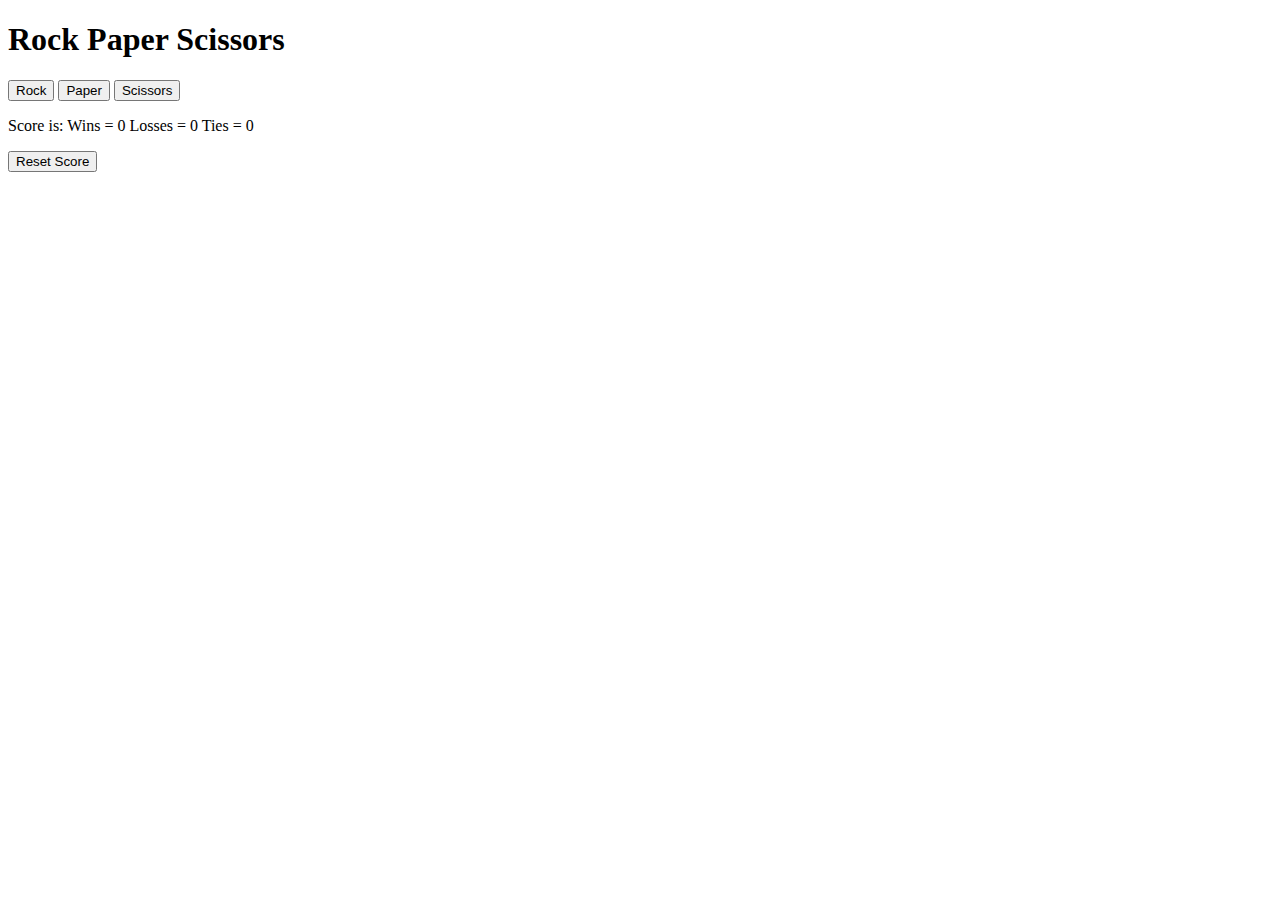
==== rock-paper-scissors/index.html @ 5ac0253e "variables and paragraphs" ====
<!DOCTYPE html>
<html lang="en">

<head>
    <meta charset="UTF-8">
    <meta name="viewport" content="width=device-width, initial-scale=1.0">
    <title>Document</title>
</head>

<body>
    <h1>Rock Paper Scissors</h1>
    <button onclick="
        userPlay = rock;
        mainGame(userPlay);
        ">Rock</button>

    <button onclick="
        userPlay = paper;
        mainGame(userPlay);
        ">Paper</button>

    <button onclick="
        userPlay = scissors;
        mainGame(userPlay);
    ">Scissors</button>

    <p class="winner-paragraph"></p>
    <p class="moves"></p>
    <p class="score-paragraph"></p>

    <button onclick="
        resetScore()
    ">Reset Score</button>

    <script src=" index.js"></script>
</body>

</html>
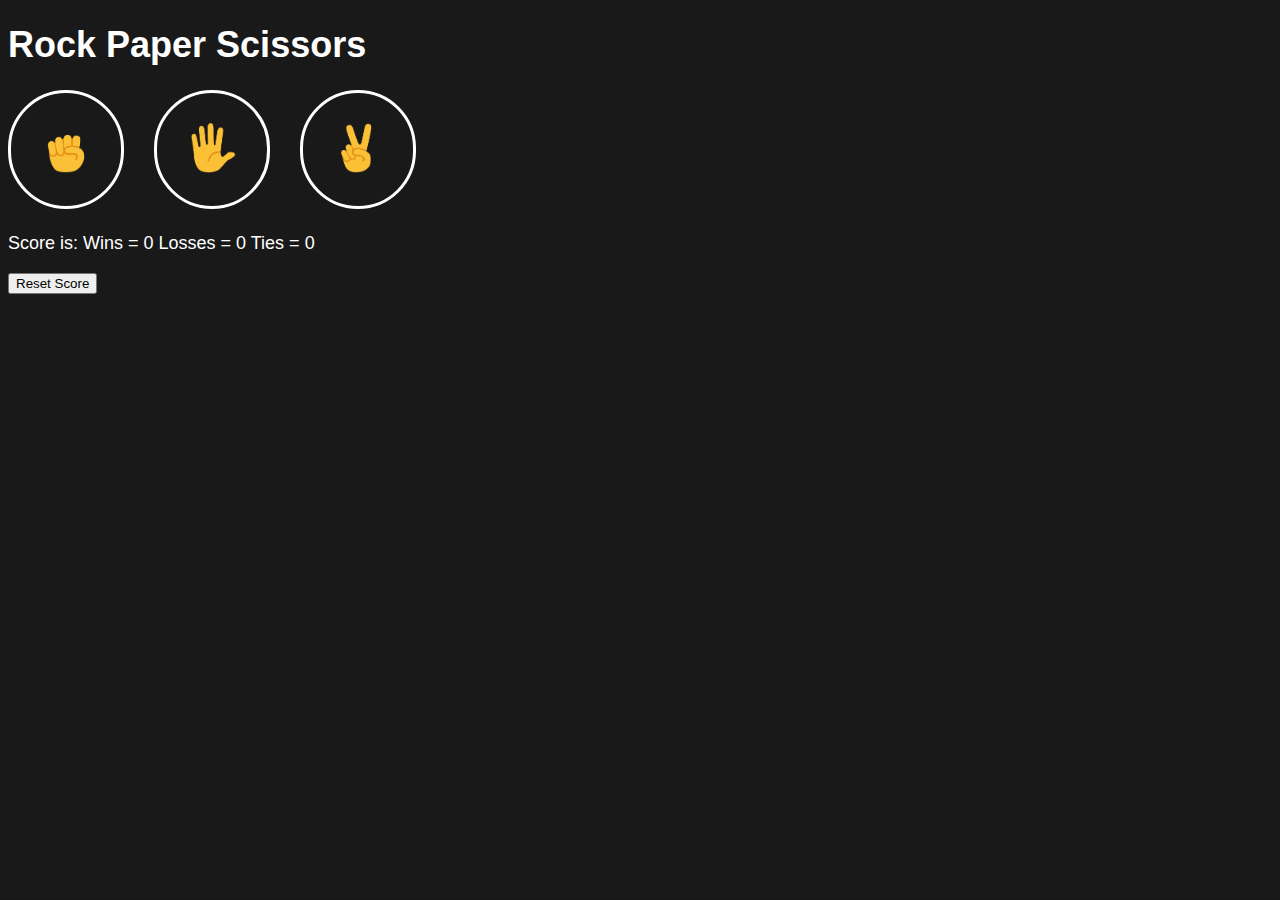
==== commit 4e874011: "Added images and style" ====
--- a/rock-paper-scissors/index.html
+++ b/rock-paper-scissors/index.html
@@ -4,29 +4,30 @@
 <head>
     <meta charset="UTF-8">
     <meta name="viewport" content="width=device-width, initial-scale=1.0">
+    <link rel="stylesheet" href="index.css">
     <title>Document</title>
 </head>
 
 <body>
     <h1>Rock Paper Scissors</h1>
-    <button onclick="
+    <button class="move-button" onclick="
         userPlay = rock;
         mainGame(userPlay);
-        ">Rock</button>
+    "><img class="js-rock-btn-img move-icon"></button>
 
-    <button onclick="
+    <button class="move-button" onclick="
         userPlay = paper;
         mainGame(userPlay);
-        ">Paper</button>
+    "><img class="js-paper-btn-img move-icon"></button>
 
-    <button onclick="
+    <button class="move-button" onclick="
         userPlay = scissors;
         mainGame(userPlay);
-    ">Scissors</button>
+    "><img class="js-scissors-btn-img move-icon"></button>
 
-    <p class="winner-paragraph"></p>
-    <p class="moves"></p>
-    <p class="score-paragraph"></p>
+    <p class="js-winner-paragraph winner-paragraph"></p>
+    <p class="js-moves"></p>
+    <p class="js-score-paragraph"></p>
 
     <button onclick="
         resetScore()
--- a/rock-paper-scissors/index.css
+++ b/rock-paper-scissors/index.css
@@ -0,0 +1,25 @@
+body {
+  font-family: Arial;
+  background-color: rgb(25, 25, 25);
+  color: white;
+  font-size: 18px;
+}
+
+.move-icon {
+  height: 50px;
+}
+
+.move-button {
+  border-radius: 60px;
+  border-width: 3px;
+  border-color: white;
+  border-style: solid;
+  padding: 30px;
+  background-color: rgb(25, 25, 25);
+  margin-right: 25px;
+}
+
+.winner-paragraph {
+  font-size: 24px;
+  font-weight: bold;
+}
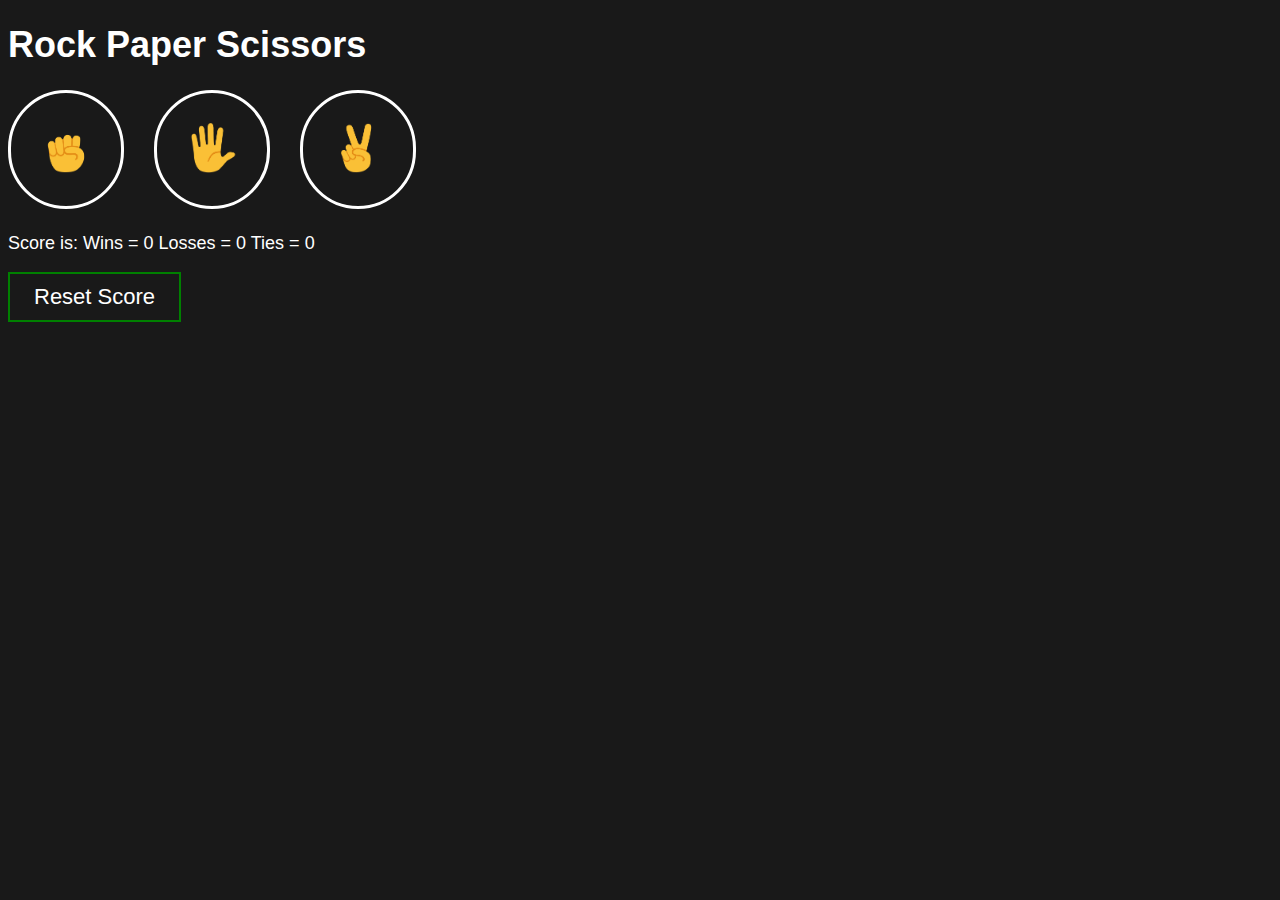
==== commit 9c46317f: "Fixed styling" ====
--- a/rock-paper-scissors/index.html
+++ b/rock-paper-scissors/index.html
@@ -29,7 +29,7 @@
     <p class="js-moves"></p>
     <p class="js-score-paragraph"></p>
 
-    <button onclick="
+    <button class="reset-score-button" onclick="
         resetScore()
     ">Reset Score</button>
 
--- a/rock-paper-scissors/index.css
+++ b/rock-paper-scissors/index.css
@@ -17,9 +17,21 @@
   padding: 30px;
   background-color: rgb(25, 25, 25);
   margin-right: 25px;
+  cursor: pointer;
 }
 
 .winner-paragraph {
   font-size: 24px;
   font-weight: bold;
 }
+
+.reset-score-button {
+  font-size: 22px;
+  color: white;
+  padding: 10px 24px;
+  border-color: green;
+  border-style: solid;
+  border-width: 2px;
+  background-color: rgb(25, 25, 25);
+  cursor: pointer;
+}
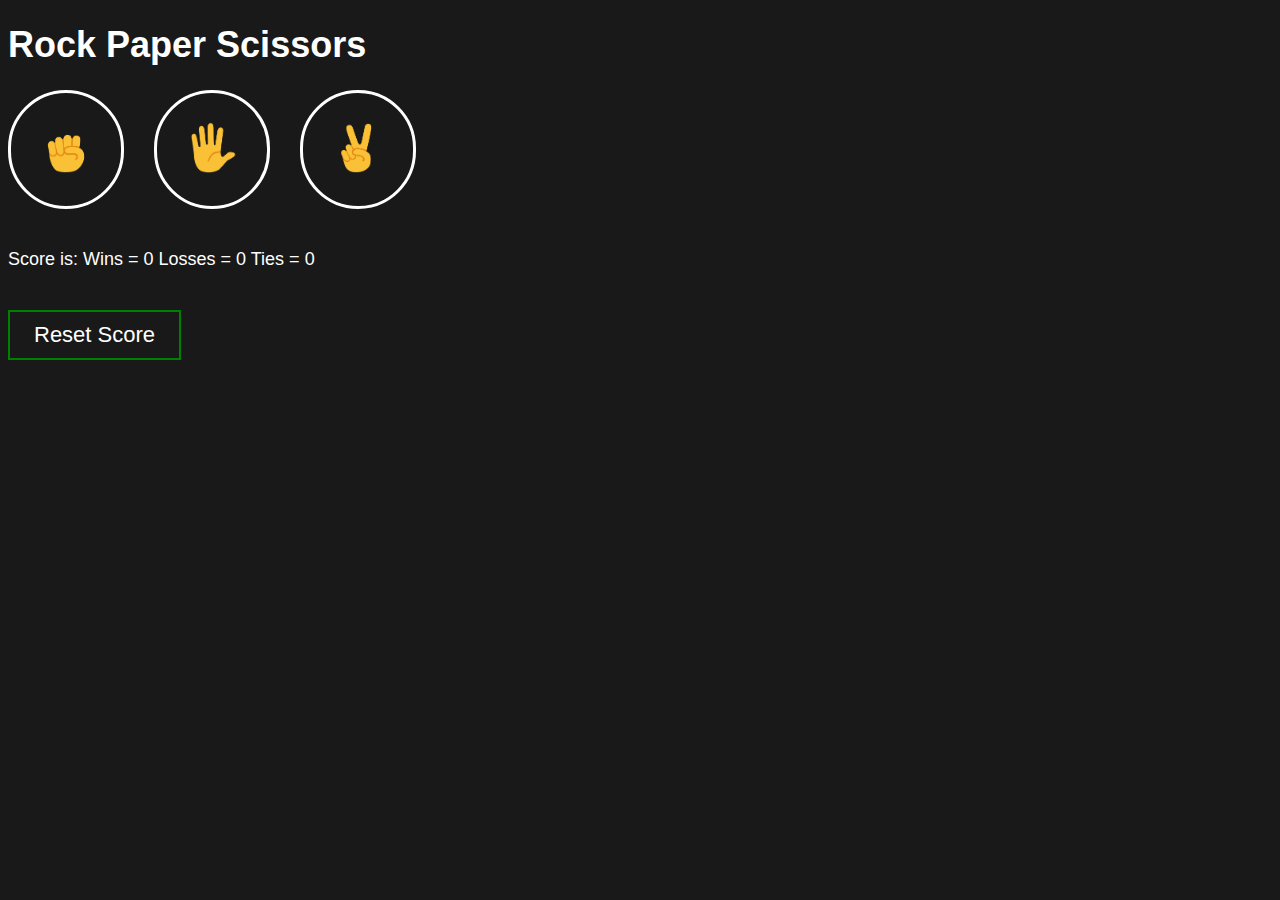
==== commit 84cc5921: "more styles" ====
--- a/rock-paper-scissors/index.html
+++ b/rock-paper-scissors/index.html
@@ -26,8 +26,8 @@
     "><img class="js-scissors-btn-img move-icon"></button>
 
     <p class="js-winner-paragraph winner-paragraph"></p>
-    <p class="js-moves"></p>
-    <p class="js-score-paragraph"></p>
+    <p class="js-moves moves-paragraph"></p>
+    <p class="js-score-paragraph score-paragraph"></p>
 
     <button class="reset-score-button" onclick="
         resetScore()
--- a/rock-paper-scissors/index.css
+++ b/rock-paper-scissors/index.css
@@ -7,6 +7,7 @@
 
 .move-icon {
   height: 50px;
+  width: 50px;
 }
 
 .move-button {
@@ -15,7 +16,7 @@
   border-color: white;
   border-style: solid;
   padding: 30px;
-  background-color: rgb(25, 25, 25);
+  background-color: transparent;
   margin-right: 25px;
   cursor: pointer;
 }
@@ -23,8 +24,17 @@
 .winner-paragraph {
   font-size: 24px;
   font-weight: bold;
+  margin-top: 40px;
+  margin-bottom: 40px;
 }
 
+.moves-paragraph {
+  margin-bottom: 40px;
+}
+
+.score-paragraph {
+  margin-bottom: 40px;
+}
 .reset-score-button {
   font-size: 22px;
   color: white;
@@ -32,6 +42,6 @@
   border-color: green;
   border-style: solid;
   border-width: 2px;
-  background-color: rgb(25, 25, 25);
+  background-color: transparent;
   cursor: pointer;
 }
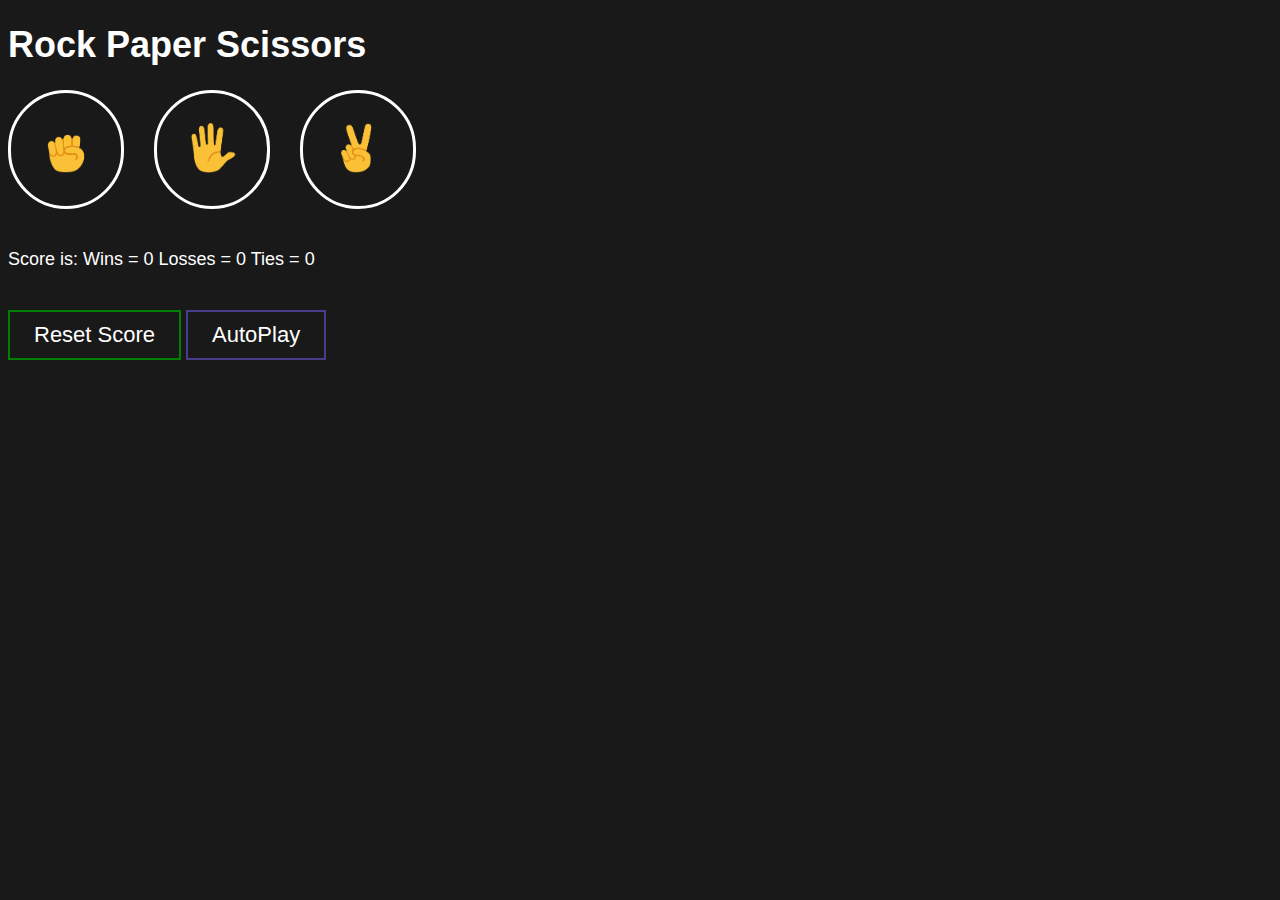
==== commit 0c88c67a: "added autoplay for rock-paper-scissors" ====
--- a/rock-paper-scissors/index.html
+++ b/rock-paper-scissors/index.html
@@ -29,9 +29,10 @@
     <p class="js-moves moves-paragraph"></p>
     <p class="js-score-paragraph score-paragraph"></p>
 
-    <button class="reset-score-button" onclick="
+    <button class="my-button reset-score-button" onclick="
         resetScore()
     ">Reset Score</button>
+    <button class="my-button autoplay-button js-autoplay-button" onclick="autoPlay()">AutoPlay</button>
 
     <script src=" index.js"></script>
 </body>
--- a/rock-paper-scissors/index.css
+++ b/rock-paper-scissors/index.css
@@ -35,13 +35,21 @@
 .score-paragraph {
   margin-bottom: 40px;
 }
-.reset-score-button {
+
+.my-button {
   font-size: 22px;
   color: white;
   padding: 10px 24px;
-  border-color: green;
   border-style: solid;
   border-width: 2px;
   background-color: transparent;
   cursor: pointer;
 }
+
+.reset-score-button {
+  border-color: green;
+}
+
+.autoplay-button {
+  border-color: darkslateblue;
+}
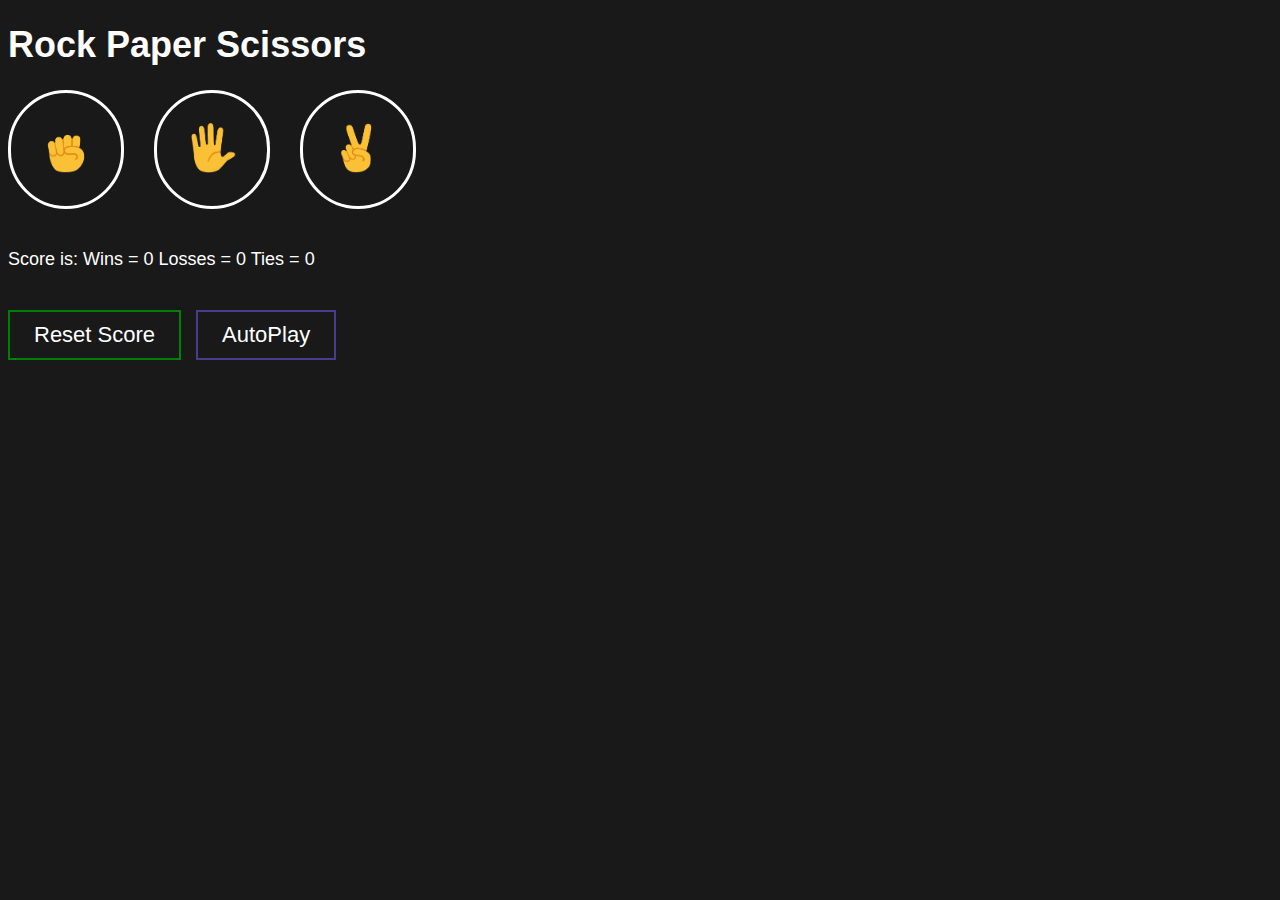
==== commit 3f9e0449: "replaced all 'onclick' functions with even listeners" ====
--- a/rock-paper-scissors/index.html
+++ b/rock-paper-scissors/index.html
@@ -10,29 +10,18 @@
 
 <body>
     <h1>Rock Paper Scissors</h1>
-    <button class="move-button" onclick="
-        userPlay = rock;
-        mainGame(userPlay);
-    "><img class="js-rock-btn-img move-icon"></button>
+    <button class="move-button js-rock-button"><img class="js-rock-button-img move-icon"></button>
 
-    <button class="move-button" onclick="
-        userPlay = paper;
-        mainGame(userPlay);
-    "><img class="js-paper-btn-img move-icon"></button>
+    <button class="move-button js-paper-button"><img class="js-paper-button-img move-icon"></button>
 
-    <button class="move-button" onclick="
-        userPlay = scissors;
-        mainGame(userPlay);
-    "><img class="js-scissors-btn-img move-icon"></button>
+    <button class="move-button js-scissors-button"><img class="js-scissors-button-img move-icon"></button>
 
     <p class="js-winner-paragraph winner-paragraph"></p>
     <p class="js-moves moves-paragraph"></p>
     <p class="js-score-paragraph score-paragraph"></p>
 
-    <button class="my-button reset-score-button" onclick="
-        resetScore()
-    ">Reset Score</button>
-    <button class="my-button autoplay-button js-autoplay-button" onclick="autoPlay()">AutoPlay</button>
+    <button class="my-button reset-score-button js-reset-button">Reset Score</button>
+    <button class="my-button autoplay-button js-autoplay-button">AutoPlay</button>
 
     <script src=" index.js"></script>
 </body>
--- a/rock-paper-scissors/index.css
+++ b/rock-paper-scissors/index.css
@@ -44,6 +44,7 @@
   border-width: 2px;
   background-color: transparent;
   cursor: pointer;
+  margin-right: 10px;
 }
 
 .reset-score-button {
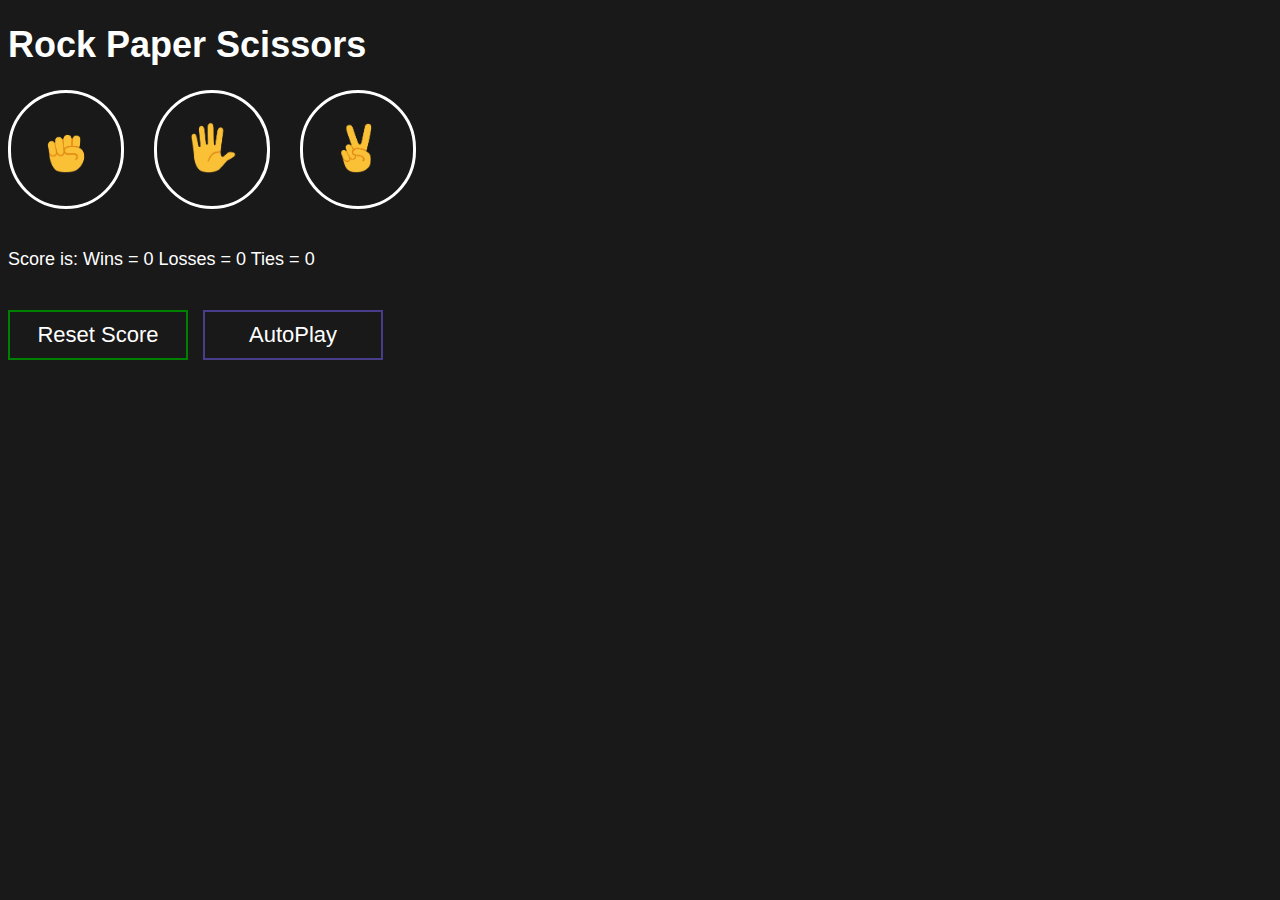
==== commit 4798f0d8: "Added "are you sure" message for reset score" ====
--- a/rock-paper-scissors/index.html
+++ b/rock-paper-scissors/index.html
@@ -22,6 +22,7 @@
 
     <button class="my-button reset-score-button js-reset-button">Reset Score</button>
     <button class="my-button autoplay-button js-autoplay-button">AutoPlay</button>
+    <div class="reset-div js-reset-div"></div>
 
     <script src=" index.js"></script>
 </body>
--- a/rock-paper-scissors/index.css
+++ b/rock-paper-scissors/index.css
@@ -36,21 +36,38 @@
   margin-bottom: 40px;
 }
 
+.reset-div {
+  margin-top: 20px;
+}
+
 .my-button {
   font-size: 22px;
   color: white;
-  padding: 10px 24px;
+  padding: 10px 0px;
   border-style: solid;
   border-width: 2px;
+  border-color: rgb(10, 10, 10);
   background-color: transparent;
   cursor: pointer;
   margin-right: 10px;
+  text-align: center;
 }
 
 .reset-score-button {
   border-color: green;
+  width: 180px;
 }
 
 .autoplay-button {
   border-color: darkslateblue;
+  width: 180px;
 }
+
+.yes-button {
+  margin-left: 10px;
+  width: 80px;
+}
+
+.no-button {
+  width: 80px;
+}
